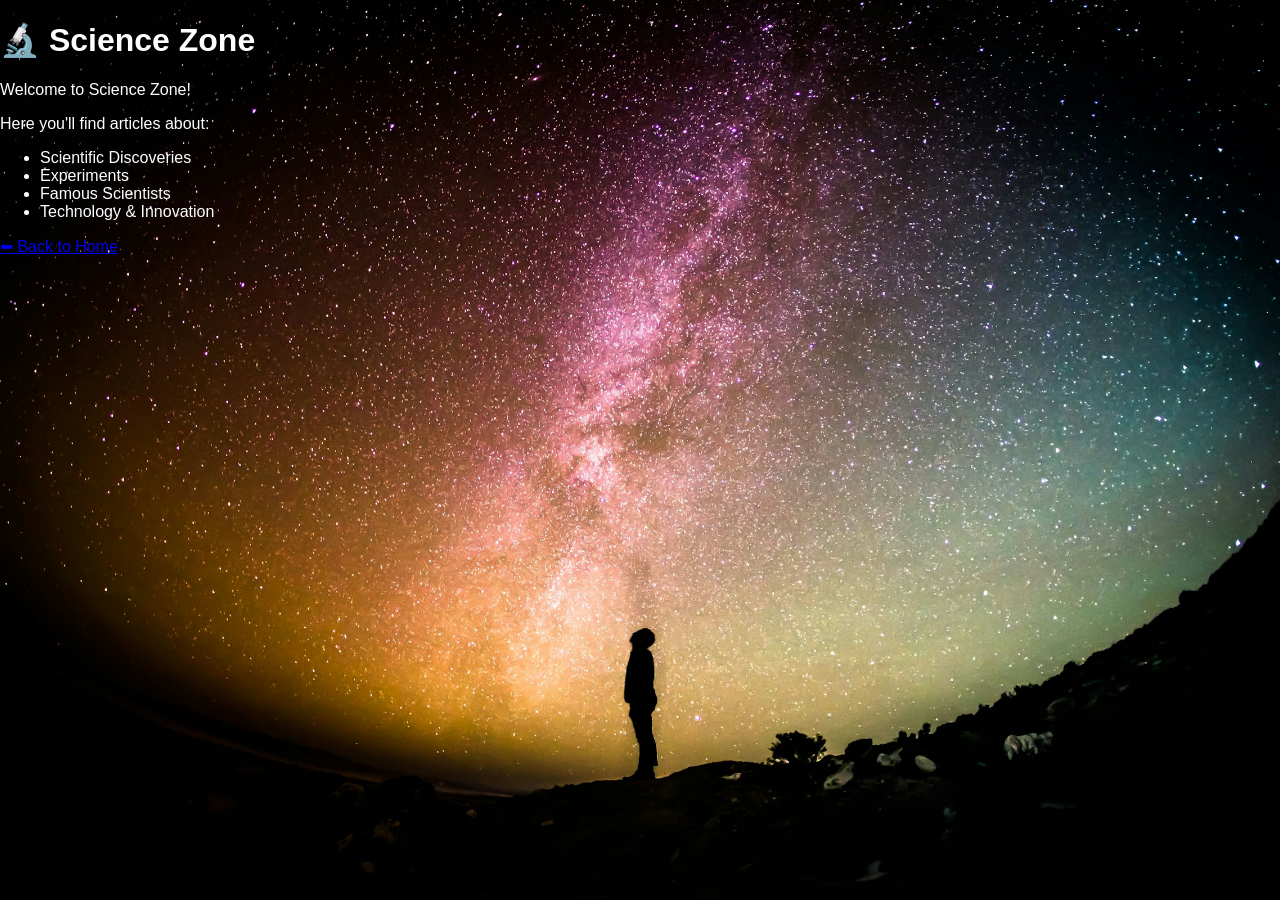
==== science.html @ 1fd49388 "Create science.html" ====
<!DOCTYPE html>
<html lang="en">
<head>
    <meta charset="UTF-8">
    <meta name="viewport" content="width=device-width, initial-scale=1.0">
    <title>Science Zone - WonderVault</title>
    <link rel="stylesheet" href="style.css">
</head>
<body>

<h1>🔬 Science Zone</h1>

<p>Welcome to Science Zone!</p>

<p>Here you'll find articles about:</p>

<ul>
    <li>Scientific Discoveries</li>
    <li>Experiments</li>
    <li>Famous Scientists</li>
    <li>Technology & Innovation</li>
</ul>

<p><a href="index.html">⬅ Back to Home</a></p>

</body>
</html>
---- style.css ----
body {
    margin: 0;
    font-family: Arial, sans-serif;
    background-image: url("space.jpg");
    background-size: cover;
    background-position: center;
    background-attachment: fixed;
    color: white;
}


header{
    background:#1e3a8a;
    padding:20px;
    text-align:center;
}

header h1{
    margin:0;
    font-size:45px;
}

header p{
    font-size:18px;
}

nav{
    background:#2563eb;
    text-align:center;
    padding:15px;
}

nav a{
    color:white;
    text-decoration:none;
    margin:20px;
    font-weight:bold;
}

nav a:hover{
    color:yellow;
}

.hero{
    text-align:center;
    padding:100px 20px;
}

.hero h2{
    font-size:50px;
}

.hero p{
    font-size:22px;
}

button{
    background:#38bdf8;
    color:white;
    border:none;
    padding:15px 30px;
    font-size:18px;
    border-radius:8px;
    cursor:pointer;
}

button:hover{
    background:#0284c7;
}.cards {
    display: flex;
    justify-content: center;
    gap: 25px;
    padding: 50px 20px;
    flex-wrap: wrap;
}

.card {
    background: rgba(255, 255, 255, 0.15);
    width: 280px;
    padding: 25px;
    border-radius: 15px;
    text-align: center;
    backdrop-filter: blur(10px);
    transition: 0.3s;
}

.card:hover {
    transform: translateY(-10px);
}

.card h3 {
    font-size: 24px;
}

.card p {
    font-size: 16px;
    line-height: 1.5;
}
.about {
    text-align: center;
    padding: 50px 20px;
    max-width: 800px;
    margin: auto;
}

.about h2 {
    font-size: 32px;
    margin-bottom: 15px;
}

.about p {
    font-size: 18px;
    line-height: 1.6;
}
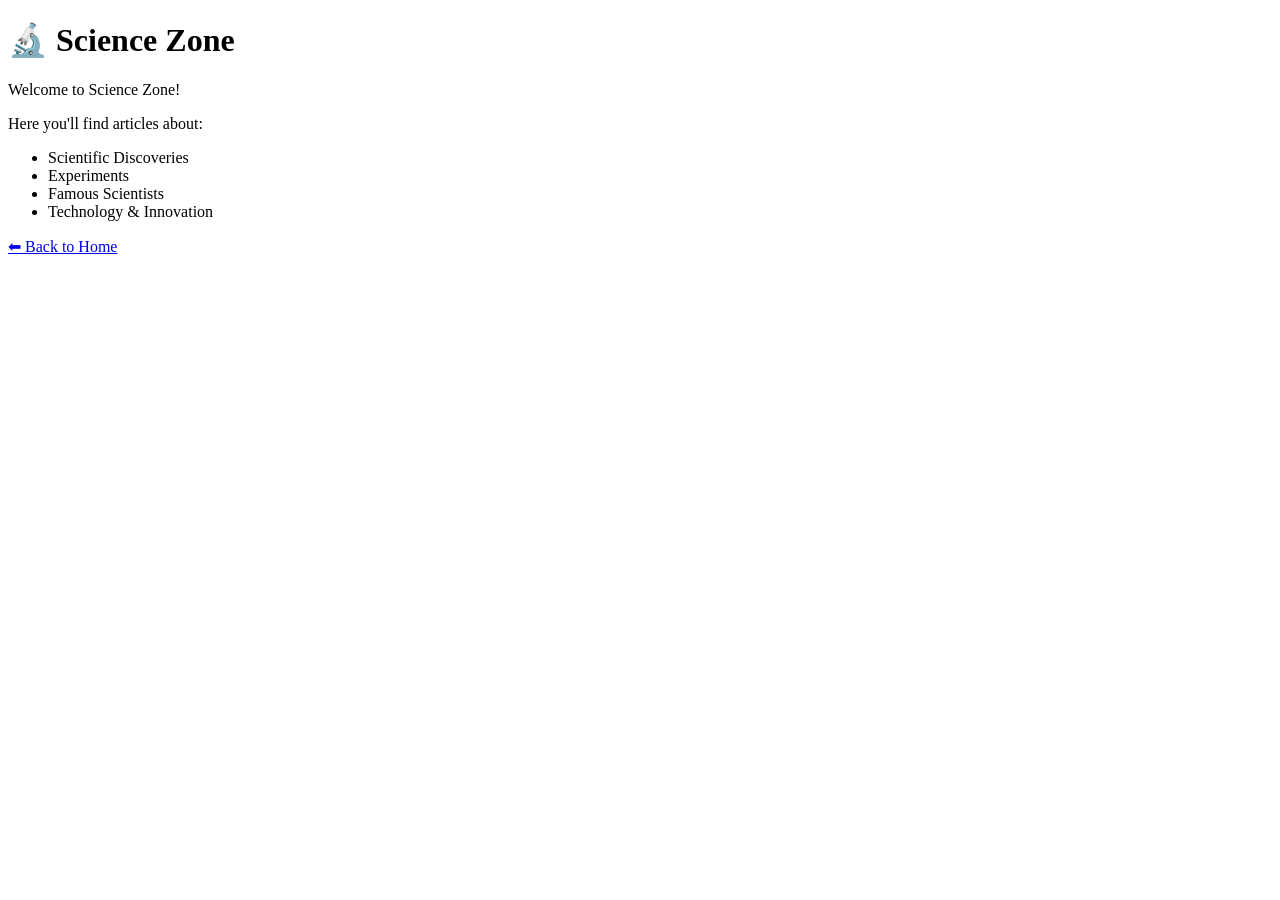
==== commit e76f9cc0: "Update science.html" ====
--- a/science.html
+++ b/science.html
@@ -4,7 +4,7 @@
     <meta charset="UTF-8">
     <meta name="viewport" content="width=device-width, initial-scale=1.0">
     <title>Science Zone - WonderVault</title>
-    <link rel="stylesheet" href="style.css">
+    <link rel="stylesheet" href="science.css">
 </head>
 <body>
 
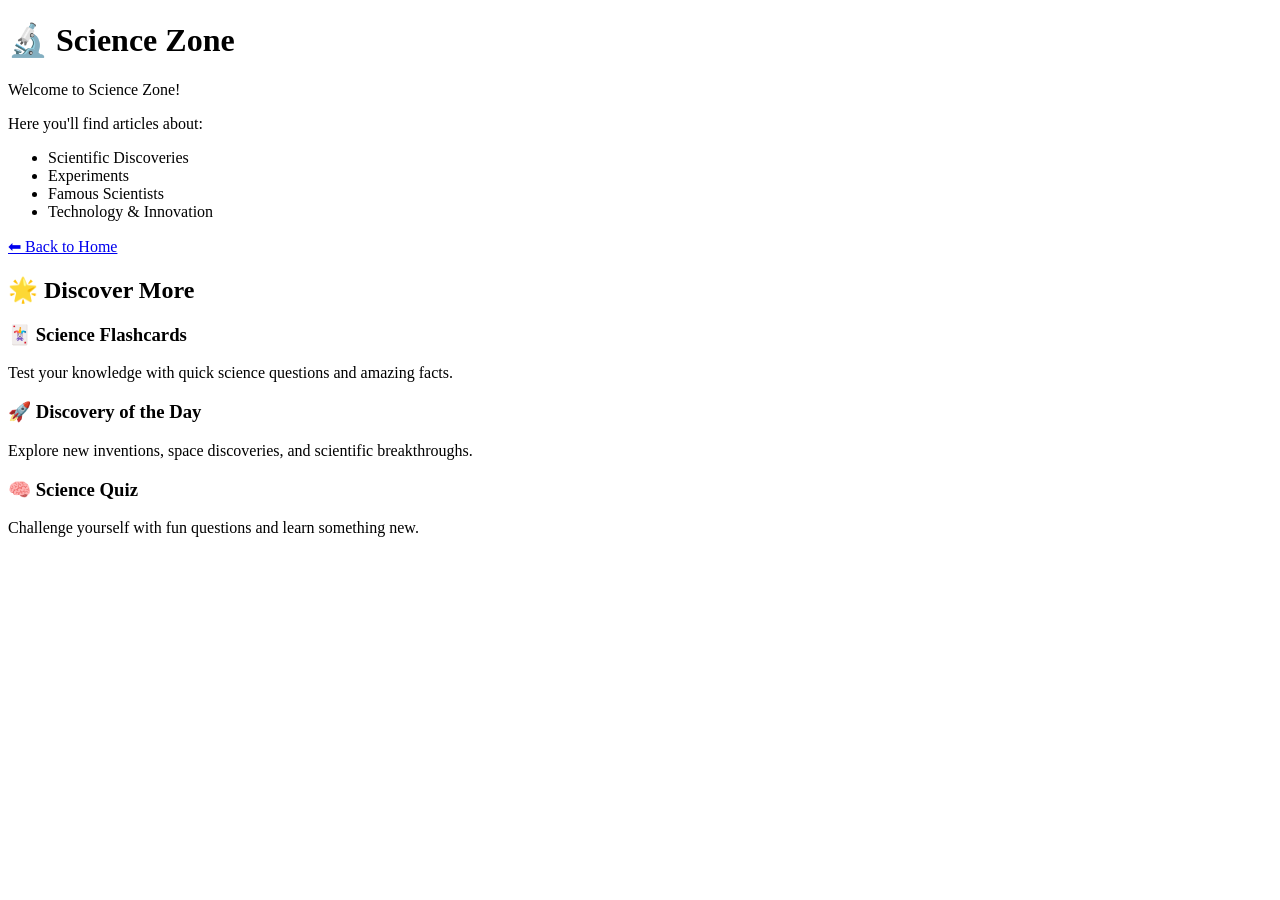
==== commit 01fbf63c: "Update science.html" ====
--- a/science.html
+++ b/science.html
@@ -22,6 +22,29 @@
 </ul>
 
 <p><a href="index.html">⬅ Back to Home</a></p>
+<section class="science-extra">
 
+<h2>🌟 Discover More</h2>
+
+<div class="science-cards">
+
+<div class="science-card">
+<h3>🃏 Science Flashcards</h3>
+<p>Test your knowledge with quick science questions and amazing facts.</p>
+</div>
+
+<div class="science-card">
+<h3>🚀 Discovery of the Day</h3>
+<p>Explore new inventions, space discoveries, and scientific breakthroughs.</p>
+</div>
+
+<div class="science-card">
+<h3>🧠 Science Quiz</h3>
+<p>Challenge yourself with fun questions and learn something new.</p>
+</div>
+
+</div>
+
+</section>
 </body>
 </html>
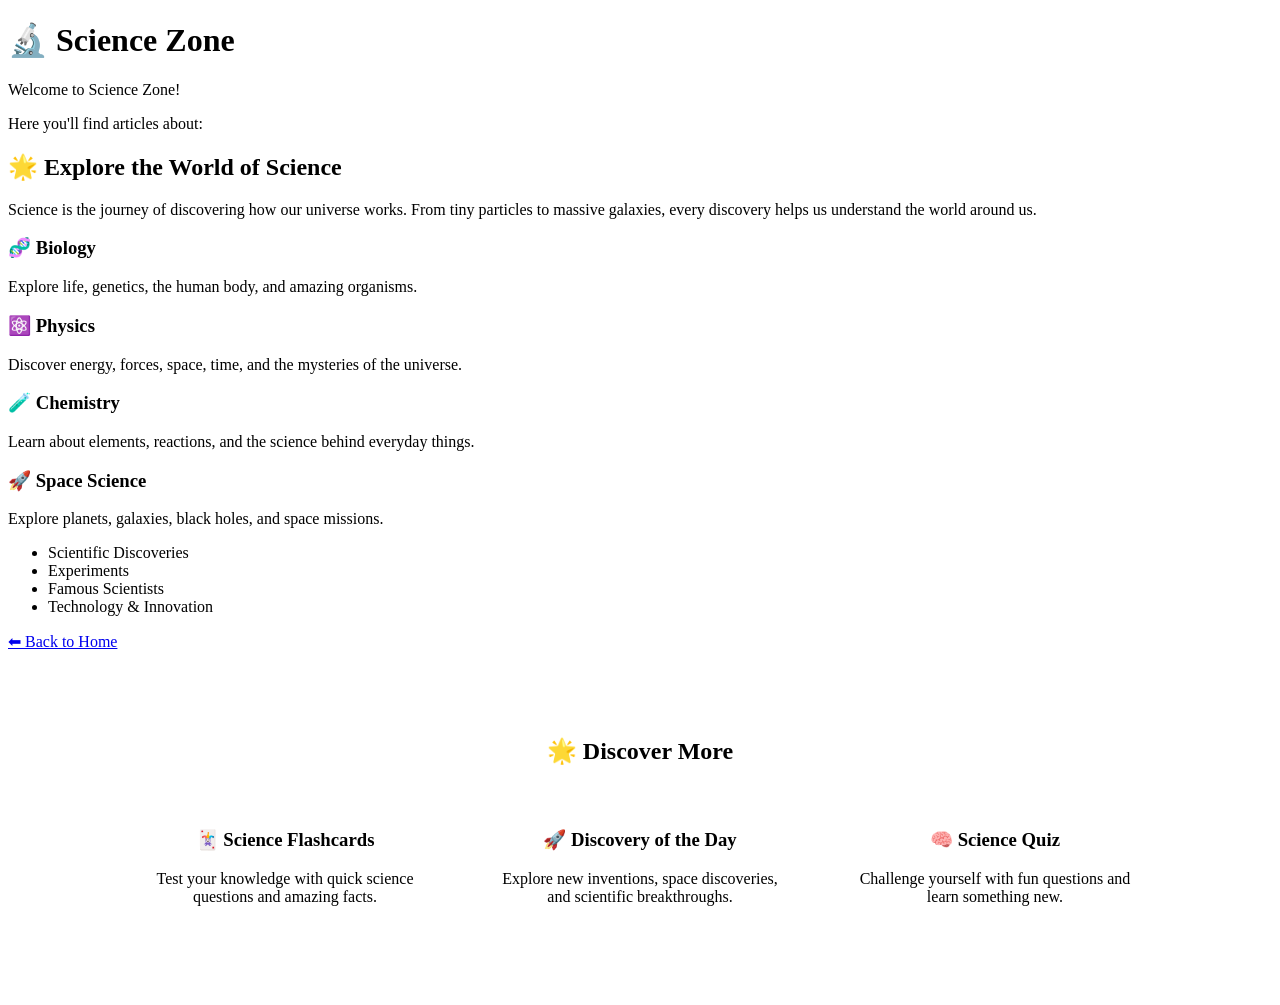
==== commit fd442521: "Update science.html" ====
--- a/science.html
+++ b/science.html
@@ -13,7 +13,40 @@
 <p>Welcome to Science Zone!</p>
 
 <p>Here you'll find articles about:</p>
+<section class="science-intro">
 
+<h2>🌟 Explore the World of Science</h2>
+
+<p>
+Science is the journey of discovering how our universe works.
+From tiny particles to massive galaxies, every discovery helps us understand the world around us.
+</p>
+
+<div class="topic-box">
+
+<div>
+<h3>🧬 Biology</h3>
+<p>Explore life, genetics, the human body, and amazing organisms.</p>
+</div>
+
+<div>
+<h3>⚛️ Physics</h3>
+<p>Discover energy, forces, space, time, and the mysteries of the universe.</p>
+</div>
+
+<div>
+<h3>🧪 Chemistry</h3>
+<p>Learn about elements, reactions, and the science behind everyday things.</p>
+</div>
+
+<div>
+<h3>🚀 Space Science</h3>
+<p>Explore planets, galaxies, black holes, and space missions.</p>
+</div>
+
+</div>
+
+</section>
 <ul>
     <li>Scientific Discoveries</li>
     <li>Experiments</li>
--- a/science.css
+++ b/science.css
@@ -0,0 +1,24 @@
+.science-extra {
+    padding: 50px;
+    text-align: center;
+}
+
+.science-cards {
+    display: flex;
+    justify-content: center;
+    gap: 25px;
+    flex-wrap: wrap;
+}
+
+.science-card {
+    width: 280px;
+    padding: 25px;
+    border-radius: 20px;
+    background: rgba(255,255,255,0.12);
+    backdrop-filter: blur(10px);
+    transition: 0.3s;
+}
+
+.science-card:hover {
+    transform: translateY(-10px);
+}
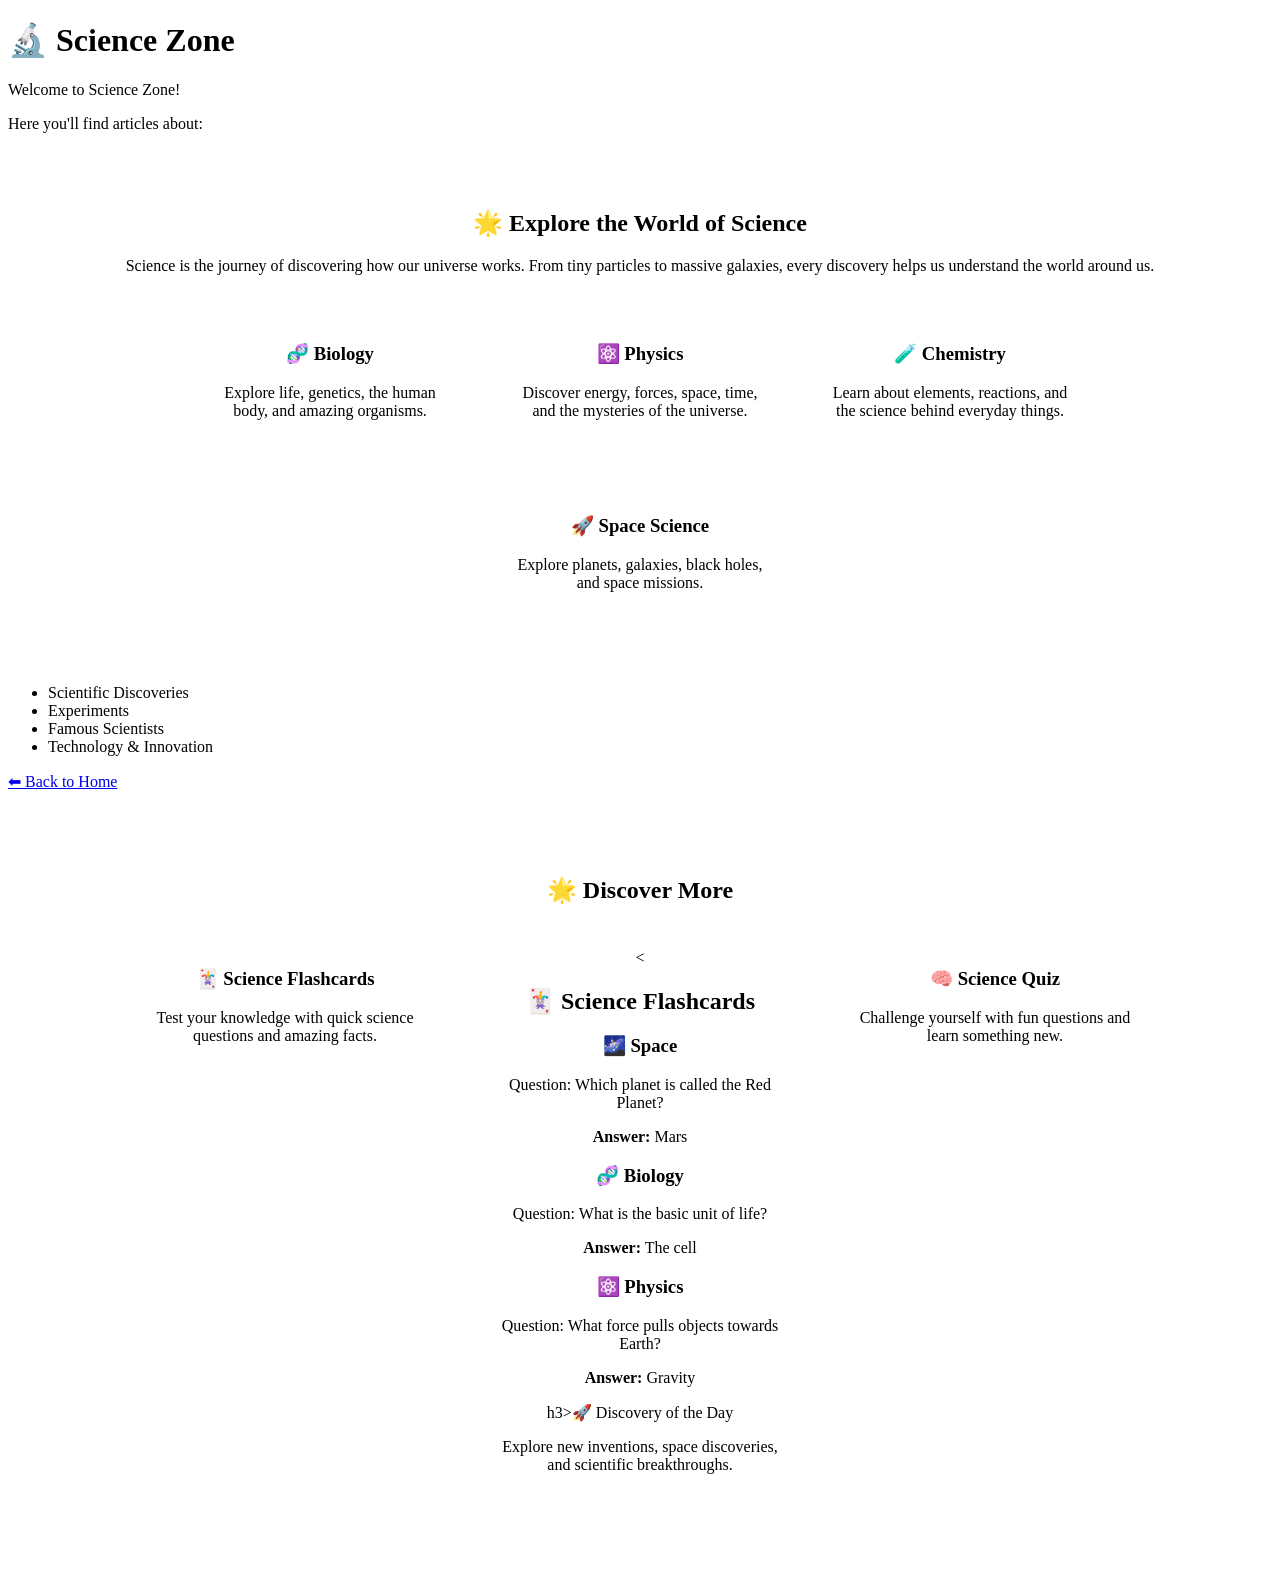
==== commit 8a6cefd1: "Update science.html" ====
--- a/science.html
+++ b/science.html
@@ -67,7 +67,33 @@
 </div>
 
 <div class="science-card">
-<h3>🚀 Discovery of the Day</h3>
+<<section class="flashcards">
+
+<h2>🃏 Science Flashcards</h2>
+
+<div class="flashcard-box">
+
+<div class="flashcard">
+<h3>🌌 Space</h3>
+<p>Question: Which planet is called the Red Planet?</p>
+<p><b>Answer:</b> Mars</p>
+</div>
+
+<div class="flashcard">
+<h3>🧬 Biology</h3>
+<p>Question: What is the basic unit of life?</p>
+<p><b>Answer:</b> The cell</p>
+</div>
+
+<div class="flashcard">
+<h3>⚛️ Physics</h3>
+<p>Question: What force pulls objects towards Earth?</p>
+<p><b>Answer:</b> Gravity</p>
+</div>
+
+</div>
+
+</section>h3>🚀 Discovery of the Day</h3>
 <p>Explore new inventions, space discoveries, and scientific breakthroughs.</p>
 </div>
 
@@ -79,5 +105,6 @@
 </div>
 
 </section>
+    
 </body>
 </html>
--- a/science.css
+++ b/science.css
@@ -22,3 +22,28 @@
 .science-card:hover {
     transform: translateY(-10px);
 }
+.science-intro {
+    padding: 40px;
+    text-align: center;
+}
+
+.topic-box {
+    display: flex;
+    justify-content: center;
+    gap: 20px;
+    flex-wrap: wrap;
+    margin-top: 30px;
+}
+
+.topic-box div {
+    width: 250px;
+    padding: 20px;
+    border-radius: 18px;
+    background: rgba(255,255,255,0.12);
+    backdrop-filter: blur(8px);
+    transition: 0.3s;
+}
+
+.topic-box div:hover {
+    transform: translateY(-8px);
+}
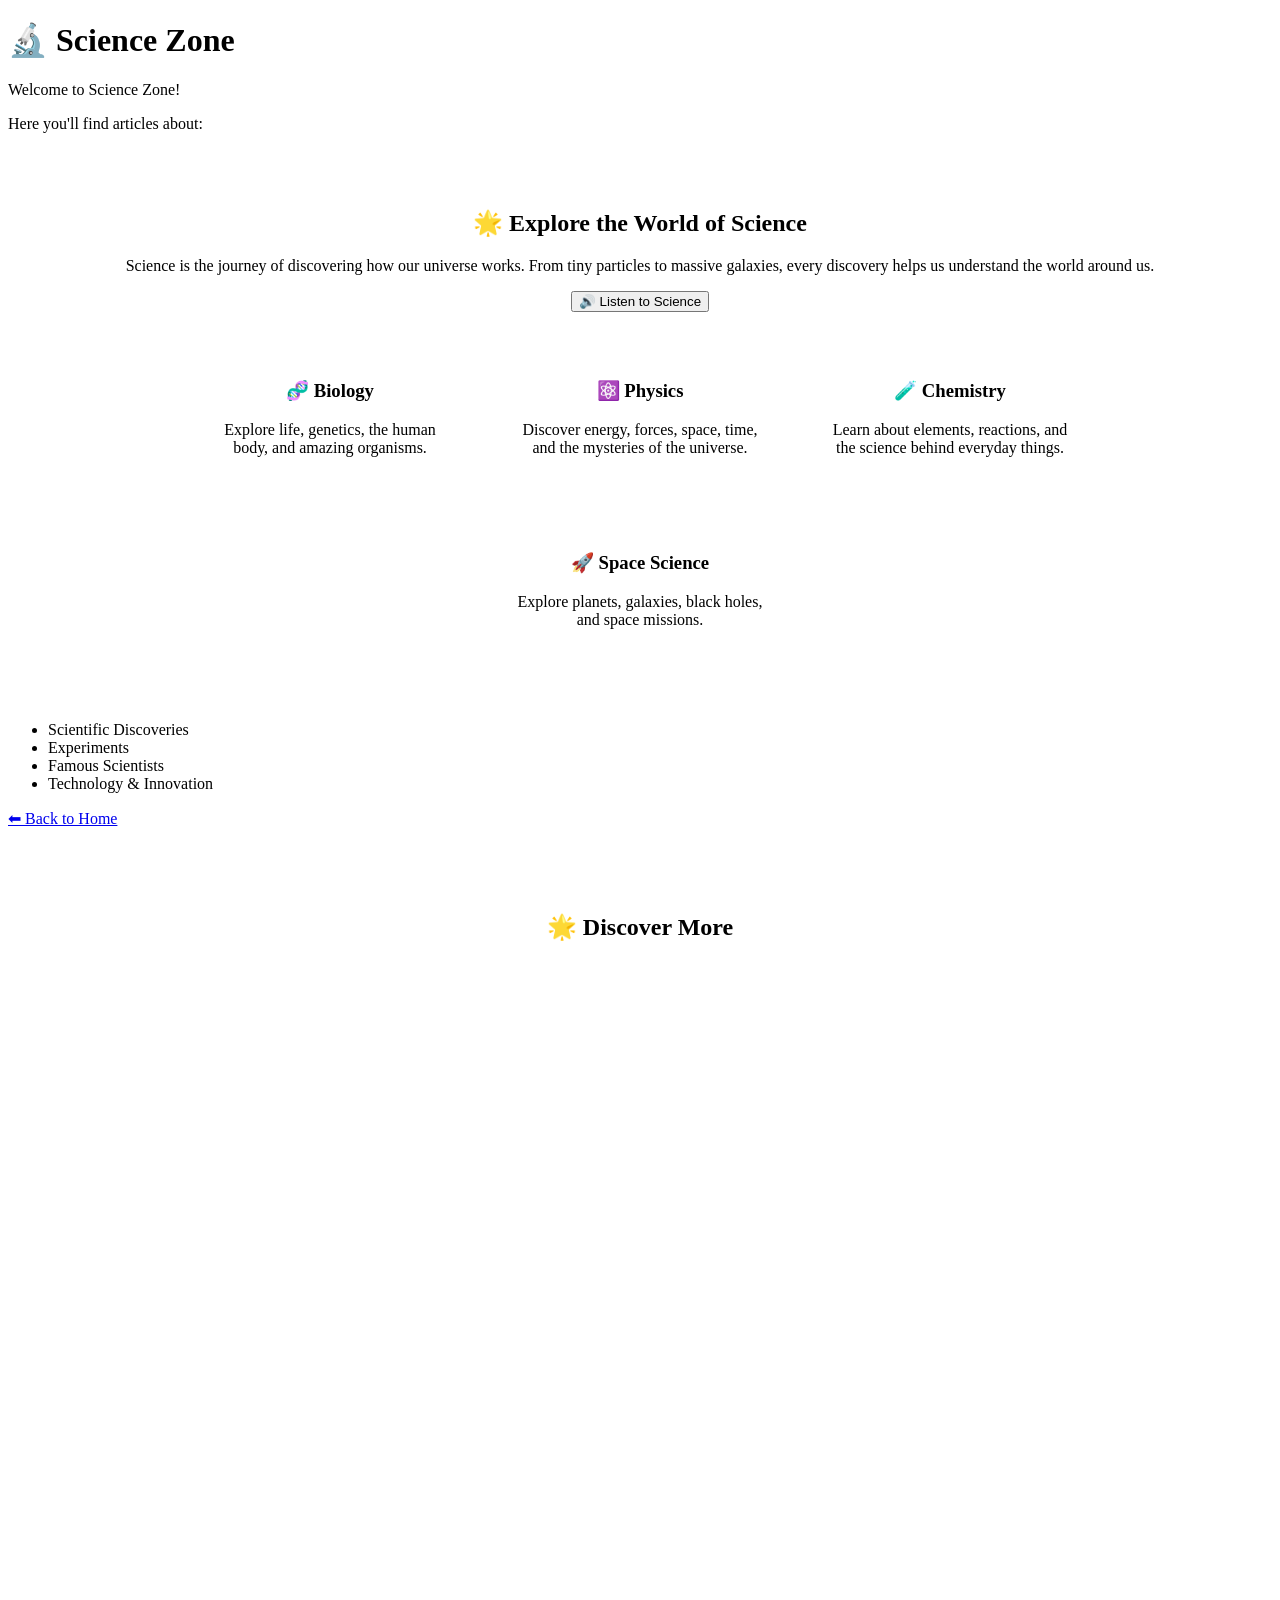
==== commit f38c365f: "Update science.html" ====
--- a/science.html
+++ b/science.html
@@ -21,7 +21,7 @@
 Science is the journey of discovering how our universe works.
 From tiny particles to massive galaxies, every discovery helps us understand the world around us.
 </p>
-
+<button onclick="speakScience()">🔊 Listen to Science</button>
 <div class="topic-box">
 
 <div>
@@ -108,3 +108,15 @@
     
 </body>
 </html>
+<script>
+function speakScience() {
+    let text = document.querySelector(".science-intro").innerText;
+
+    let speech = new SpeechSynthesisUtterance(text);
+
+    speech.rate = 1;
+    speech.pitch = 1;
+
+    window.speechSynthesis.speak(speech);
+}
+</script>
--- a/science.css
+++ b/science.css
@@ -47,3 +47,27 @@
 .topic-box div:hover {
     transform: translateY(-8px);
 }
+.flashcards {
+    padding: 50px;
+    text-align: center;
+}
+
+.flashcard-box {
+    display: flex;
+    justify-content: center;
+    gap: 25px;
+    flex-wrap: wrap;
+}
+
+.flashcard {
+    width: 280px;
+    padding: 25px;
+    border-radius: 20px;
+    background: rgba(255,255,255,0.12);
+    backdrop-filter: blur(10px);
+    transition: 0.3s;
+}
+
+.flashcard:hover {
+    transform: scale(1.05);
+}
